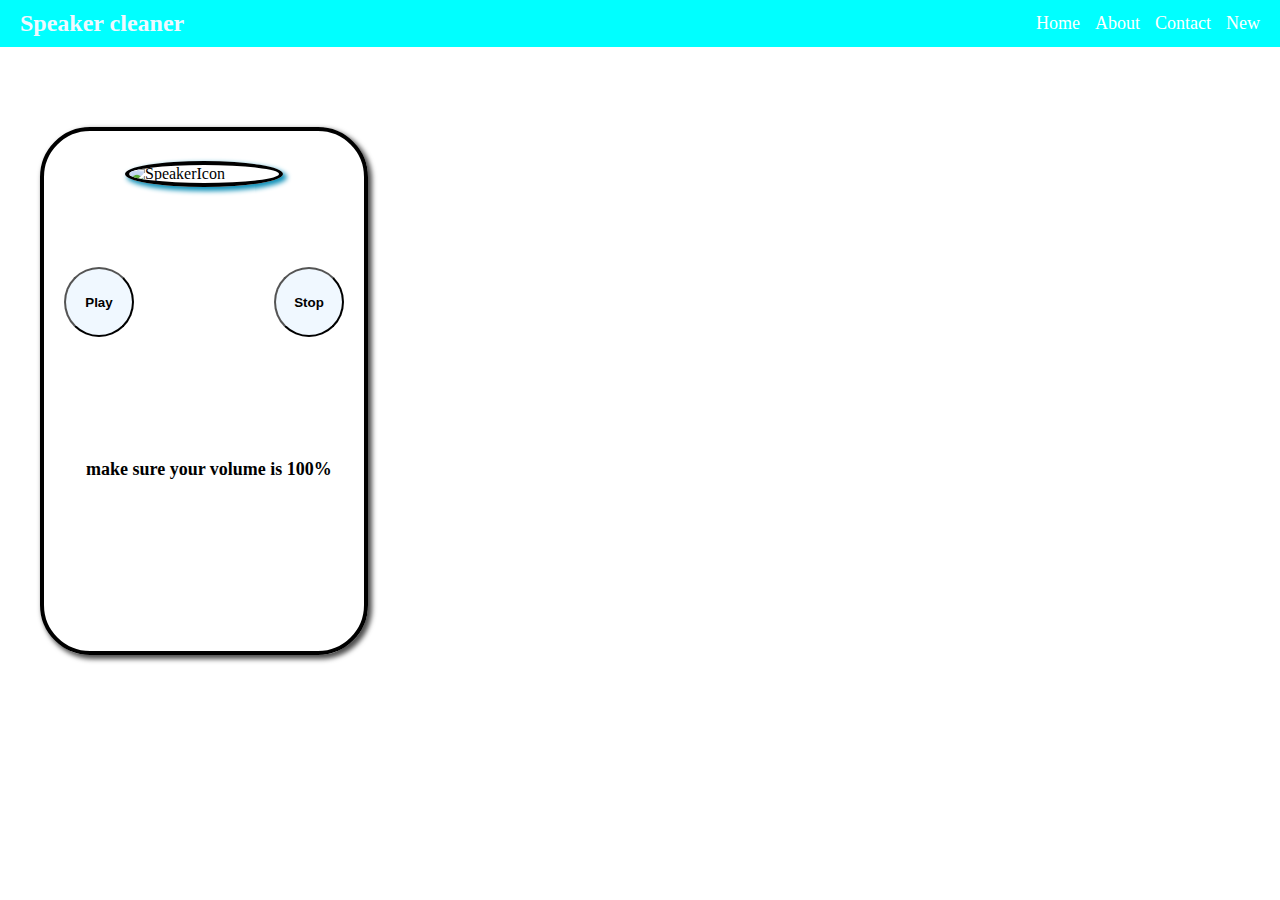
==== index.html @ 6a6ba0d3 "Add files via upload" ====
<!DOCTYPE html>
<html lang="en">
<head>
    <meta charset="UTF-8">
    <meta name="viewport" content="width=device-width, initial-scale=1.0">
    <title>speaker-cleaner</title>
    <link rel="stylesheet" href="styles.css">
    <link rel="icon" type="image/x-icon" href="favicon.ico">

    
</head>
<body>
    
<nav>

    <div class="nav-container">
        <div class="logo">Speaker cleaner</div>
        <div class="menu-icon" id="menuIcon"><img src="menu.png" alt="img" srcset=""></div>
        <ul class="nav-links" id="navLinks">
        <li><a href="index.html">Home</a></li>
        <li><a href="about.html">About</a></li>
        <li><a href="contact.html">Contact</a></li>
        <li><a href="new.html">New</a></li>


        </ul>

    </div>


</div>
</nav>  
<div class="center">
<div id="center">

    <img class="img"  src="https://raw.githubusercontent.com/RishiWebDeveloper1/speaker-cleaner/main/image/speaker-icon.jpeg" id="SpeakerIcon"  alt="SpeakerIcon"     style="width:150px;height:auto;">
</div>
<div id="center">
    <!-- <audio controls>
        <source src="https://raw.githubusercontent.com/RishiWebDeveloper1/speaker-cleaner/main/audio/Wateroutspeakers.mp3" type="audio/mpeg">
        Your browser does not support the audio element.
    </audio> -->

    <!-- <button class="b1">
        <img src="https://raw.githubusercontent.com/RishiWebDeveloper1/speaker-cleaner/main/image/speaker-icon.jpeg" alt="Speaker Icon" style="width: 20px; height: auto;">
        Click Me
    </button> -->
    <audio id="audioElement" src="https://raw.githubusercontent.com/RishiWebDeveloper1/speaker-cleaner/main/audio/Wateroutspeakers.mp3" preload="auto"></audio>

<button class="play" id="play">Play</button>
<button class="stop" id="stop">Stop</button>

</div>
<div class="para"><p class="p">make sure your volume is 100%</p></div>

</div>
<script src="script.js"></script>
</body>
</html>
---- styles.css ----
body{
    margin: 0;

}
nav{
    background-color: aqua;
    padding: 10px 20px;
}

.menu-icon {
    display: none; /* Hidden by default for larger screens */
    cursor: pointer;
}

.menu-icon img {
    width: 30px; /* Adjust this value to your preferred width */
    height: auto; /* Maintains aspect ratio */
    max-height: 30px; /* Adjust this to control the maximum height */
}

.nav-container{
    display: flex;
    justify-content: space-between;
    align-items: center;
}
.logo
{
    color: aliceblue;
    font-size: 24px;
    font-weight: bold;
}
.menu-icon{
    display:none;
    font-size: 28px;
    cursor:pointer;
    color:white;
}
.nav-links {
    list-style-type: none;
    margin: 0;
    padding: 0;
    display: flex;
    gap: 15px;
}

.nav-links li a {
    color: white;
    text-decoration: none;
    font-size: 18px;

}
@media (max-width: 768px) {
    .nav-links {
        display: none;
        flex-direction: column;
        background-color: #333;
        position: absolute;
        top: 60px;
        right: 0;
        width: 200px;
    }
    .nav-links.show {
        display: flex;
    }

    .menu-icon {
        display: block;
    }
}
#center
{
    align-items: center;
    display: flex;
    justify-content: center;
    margin-top: 20px;
    border-radius: 50px;


}
.img{
    border-radius: 50px;
    border-style: double;
    border: 4px solid black;
    box-shadow: 3px 3px 5px 1px rgb(14, 144, 184);
        width: 100px;
        height: 100px;
        border-radius: 50%;
        object-fit: cover;
        transition: transform 0.2s ease;
    }
    
    .shake {
        animation: shake 0.5s infinite;
    }
    
    @keyframes shake {
        0% { transform: translate(1px, 1px) rotate(0deg); }
        10% { transform: translate(-1px, -2px) rotate(-1deg); }
        20% { transform: translate(-3px, 0px) rotate(1deg); }
        30% { transform: translate(3px, 2px) rotate(0deg); }
        40% { transform: translate(1px, -1px) rotate(1deg); }
        50% { transform: translate(-1px, 2px) rotate(-1deg); }
        60% { transform: translate(-3px, 1px) rotate(0deg); }
        70% { transform: translate(3px, 1px) rotate(-1deg); }
        80% { transform: translate(-1px, -1px) rotate(1deg); }
        90% { transform: translate(1px, 2px) rotate(0deg); }
        100% { transform: translate(1px, -2px) rotate(-1deg); }
    }
    














.b1
{
    width: 40px;
    border-radius: 30px;

}
.center{
    margin-top: 80px;
    margin-left:40px ;
    /* margin-right: 30px; */
    padding:10px;
    width: 300px;
    height: 500px;
    border-radius: 50px;
    border:4px solid black;
    box-shadow: 3px 3px 5px 1px rgb(78, 78, 78);
}
.play{
    width: 70px;
    height: 70px;
    margin-top: 60px;
    margin-right: 70px;
    border-radius: 40px;
    font-weight: bolder;
    background-color: aliceblue;

}
.stop{
    width: 70px;
    height: 70px;
    margin-top: 60px;
    margin-left: 70px;
    border-radius: 40px;
    font-weight: bolder;
    background-color: aliceblue;


}
.p{
    font-size: large;
    font-style: normal;
    font-weight: bold;
    margin-left: 30px;
    margin-right: 5px;
    margin-top: 80px;
}

.para{
    height: 110px;
    /* margin-left: 50px; */
    margin-top: 40px;
    /* margin-bottom: 40px; */
    /* padding: 10px; */
    border: 2px solid transparent; /* Default border */
    border-radius: 20px;
    transition: border-color 0.3s ease, background-color 0.3s ease, color 0.3s ease;
}

.red-text {
    color: red;
    border-color: red; /* Change border color to red */
    background-color: rgba(255, 0, 0, 0.1); 
}
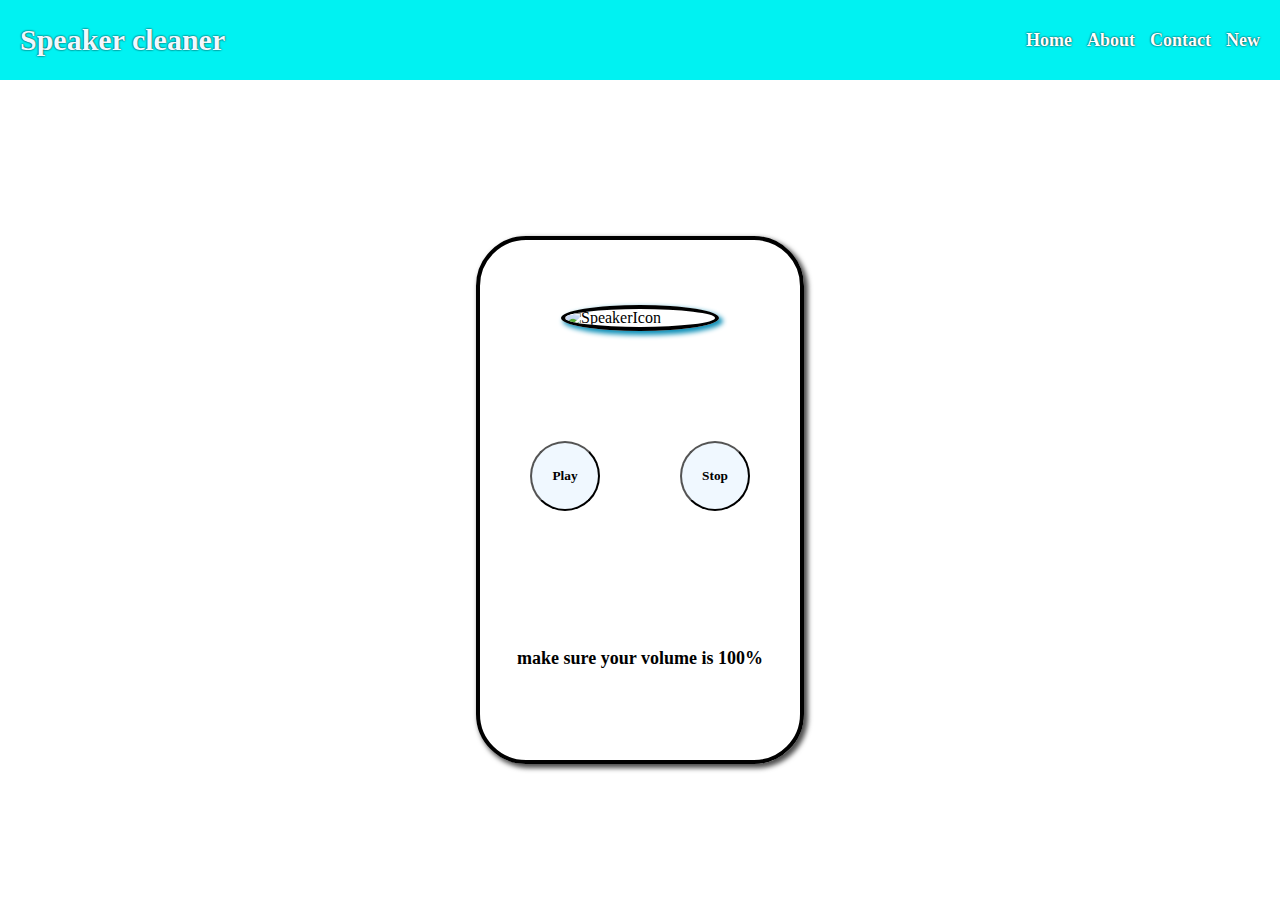
==== commit 9417175f: "index and css update" ====
--- a/index.html
+++ b/index.html
@@ -1,59 +1,47 @@
 <!DOCTYPE html>
 <html lang="en">
+
 <head>
     <meta charset="UTF-8">
     <meta name="viewport" content="width=device-width, initial-scale=1.0">
     <title>speaker-cleaner</title>
+    <link rel="icon" type="image/x-icon" href="images/favicon.ico">
+
     <link rel="stylesheet" href="styles.css">
-    <link rel="icon" type="image/x-icon" href="favicon.ico">
+</head>
 
-    
-</head>
 <body>
-    
-<nav>
+    <nav>
+        <div class="nav-container">
+            <div class="logo">Speaker cleaner</div>
+            <div class="menu-icon" id="menuIcon">
+                <img src="images/menu.png" alt="img" srcset="">
+            </div>
+            <ul class="nav-links" id="navLinks">
+                <li><a href="index.html">Home</a></li>
+                <li><a href="about.html">About</a></li>
+                <li><a href="contact.html">Contact</a></li>
+                <li><a href="new.html">New</a></li>
+            </ul>
+        </div>
+    </nav>
+    <div class="mega-container">
+        <div class="container">
+            <div class="img-box">
+                <img class="img" src="images/speaker-icon.jpeg" id="SpeakerIcon" alt="SpeakerIcon"
+                    style="width:150px;height:auto;">
+            </div>
+            <div class="button-box">
+                <audio id="audioElement" src="audio/Wateroutspeakers.mp3" preload="auto"></audio>
+                <button class="play" id="play">Play</button>
+                <button class="stop" id="stop">Stop</button>
+            </div>
+            <div class="note-box">
+                <p class="p">make sure your volume is 100%</p>
+            </div>
+        </div>
+    </div>
+    <script src="script.js"></script>
+</body>
 
-    <div class="nav-container">
-        <div class="logo">Speaker cleaner</div>
-        <div class="menu-icon" id="menuIcon"><img src="menu.png" alt="img" srcset=""></div>
-        <ul class="nav-links" id="navLinks">
-        <li><a href="index.html">Home</a></li>
-        <li><a href="about.html">About</a></li>
-        <li><a href="contact.html">Contact</a></li>
-        <li><a href="new.html">New</a></li>
-
-
-        </ul>
-
-    </div>
-
-
-</div>
-</nav>  
-<div class="center">
-<div id="center">
-
-    <img class="img"  src="https://raw.githubusercontent.com/RishiWebDeveloper1/speaker-cleaner/main/image/speaker-icon.jpeg" id="SpeakerIcon"  alt="SpeakerIcon"     style="width:150px;height:auto;">
-</div>
-<div id="center">
-    <!-- <audio controls>
-        <source src="https://raw.githubusercontent.com/RishiWebDeveloper1/speaker-cleaner/main/audio/Wateroutspeakers.mp3" type="audio/mpeg">
-        Your browser does not support the audio element.
-    </audio> -->
-
-    <!-- <button class="b1">
-        <img src="https://raw.githubusercontent.com/RishiWebDeveloper1/speaker-cleaner/main/image/speaker-icon.jpeg" alt="Speaker Icon" style="width: 20px; height: auto;">
-        Click Me
-    </button> -->
-    <audio id="audioElement" src="https://raw.githubusercontent.com/RishiWebDeveloper1/speaker-cleaner/main/audio/Wateroutspeakers.mp3" preload="auto"></audio>
-
-<button class="play" id="play">Play</button>
-<button class="stop" id="stop">Stop</button>
-
-</div>
-<div class="para"><p class="p">make sure your volume is 100%</p></div>
-
-</div>
-<script src="script.js"></script>
-</body>
 </html>--- a/styles.css
+++ b/styles.css
@@ -1,54 +1,66 @@
-body{
+* {
+    padding: 0;
     margin: 0;
-
-}
-nav{
-    background-color: aqua;
+    font-family: 'Segoe UI';
+}
+
+body {
+    margin: 0;
+}
+
+nav {
+    height: 60px;
+    background-color: rgb(0, 242, 242);
     padding: 10px 20px;
 }
 
+.nav-container {
+    height: 100%;
+    display: flex;
+    justify-content: space-between;
+    align-items: center;
+}
+
 .menu-icon {
-    display: none; /* Hidden by default for larger screens */
+    display: none;
     cursor: pointer;
 }
 
 .menu-icon img {
-    width: 30px; /* Adjust this value to your preferred width */
-    height: auto; /* Maintains aspect ratio */
-    max-height: 30px; /* Adjust this to control the maximum height */
-}
-
-.nav-container{
-    display: flex;
-    justify-content: space-between;
-    align-items: center;
-}
-.logo
-{
+    width: 30px;
+    height: auto;
+    max-height: 30px;
+}
+
+.logo {
     color: aliceblue;
-    font-size: 24px;
+    font-size: 30px;
     font-weight: bold;
-}
-.menu-icon{
-    display:none;
+    text-shadow: 0px 0px 2px black;
+}
+
+.menu-icon {
+    display: none;
     font-size: 28px;
-    cursor:pointer;
-    color:white;
-}
+    cursor: pointer;
+    color: white;
+}
+
 .nav-links {
     list-style-type: none;
-    margin: 0;
-    padding: 0;
     display: flex;
     gap: 15px;
+    text-shadow: 0px 0px 2px black;
 }
 
 .nav-links li a {
     color: white;
     text-decoration: none;
     font-size: 18px;
-
-}
+    font-weight: bold;
+
+}
+
 @media (max-width: 768px) {
     .nav-links {
         display: none;
@@ -59,6 +71,7 @@
         right: 0;
         width: 200px;
     }
+
     .nav-links.show {
         display: flex;
     }
@@ -67,120 +80,140 @@
         display: block;
     }
 }
-#center
-{
-    align-items: center;
+
+.mega-container {
+    width: 100%;
+    height: calc(100vh - 60px);
     display: flex;
     justify-content: center;
-    margin-top: 20px;
+    align-items: center;
+}
+
+.container {
+    padding: 10px;
+    width: 300px;
+    height: 500px;
     border-radius: 50px;
-
-
-}
-.img{
+    border: 4px solid black;
+    box-shadow: 3px 3px 5px 1px rgb(78, 78, 78);
+    display: flex;
+    flex-direction: column;
+    justify-content: space-around;
+    align-items: center;
+}
+
+.img-box {
+    display: flex;
+    justify-content: center;
+    align-items: center;
+    border-radius: 50px;
+}
+
+.img {
     border-radius: 50px;
     border-style: double;
     border: 4px solid black;
     box-shadow: 3px 3px 5px 1px rgb(14, 144, 184);
-        width: 100px;
-        height: 100px;
-        border-radius: 50%;
-        object-fit: cover;
-        transition: transform 0.2s ease;
-    }
-    
-    .shake {
-        animation: shake 0.5s infinite;
-    }
-    
-    @keyframes shake {
-        0% { transform: translate(1px, 1px) rotate(0deg); }
-        10% { transform: translate(-1px, -2px) rotate(-1deg); }
-        20% { transform: translate(-3px, 0px) rotate(1deg); }
-        30% { transform: translate(3px, 2px) rotate(0deg); }
-        40% { transform: translate(1px, -1px) rotate(1deg); }
-        50% { transform: translate(-1px, 2px) rotate(-1deg); }
-        60% { transform: translate(-3px, 1px) rotate(0deg); }
-        70% { transform: translate(3px, 1px) rotate(-1deg); }
-        80% { transform: translate(-1px, -1px) rotate(1deg); }
-        90% { transform: translate(1px, 2px) rotate(0deg); }
-        100% { transform: translate(1px, -2px) rotate(-1deg); }
-    }
-    
-
-
-
-
-
-
-
-
-
-
-
-
-
-
-.b1
-{
-    width: 40px;
-    border-radius: 30px;
-
-}
-.center{
-    margin-top: 80px;
-    margin-left:40px ;
-    /* margin-right: 30px; */
-    padding:10px;
-    width: 300px;
-    height: 500px;
-    border-radius: 50px;
-    border:4px solid black;
-    box-shadow: 3px 3px 5px 1px rgb(78, 78, 78);
-}
-.play{
+    width: 100px;
+    height: 100px;
+    border-radius: 50%;
+    object-fit: cover;
+    transition: transform 0.2s ease;
+}
+
+.button-box {
+    width: 100%;
+    display: flex;
+    justify-content: space-around;
+    align-items: center;
+}
+
+.play {
     width: 70px;
     height: 70px;
-    margin-top: 60px;
-    margin-right: 70px;
     border-radius: 40px;
     font-weight: bolder;
     background-color: aliceblue;
 
 }
-.stop{
+
+.stop {
     width: 70px;
     height: 70px;
-    margin-top: 60px;
-    margin-left: 70px;
     border-radius: 40px;
     font-weight: bolder;
     background-color: aliceblue;
-
-
-}
-.p{
+}
+
+.p {
     font-size: large;
     font-style: normal;
     font-weight: bold;
-    margin-left: 30px;
-    margin-right: 5px;
-    margin-top: 80px;
-}
-
-.para{
-    height: 110px;
-    /* margin-left: 50px; */
-    margin-top: 40px;
-    /* margin-bottom: 40px; */
-    /* padding: 10px; */
-    border: 2px solid transparent; /* Default border */
+}
+
+.note-box {
+    height: 50px;
+    padding: 10px;
+    border: 2px solid transparent;
     border-radius: 20px;
     transition: border-color 0.3s ease, background-color 0.3s ease, color 0.3s ease;
+    display: flex;
+    justify-content: space-around;
+    align-items: center;
 }
 
 .red-text {
     color: red;
-    border-color: red; /* Change border color to red */
-    background-color: rgba(255, 0, 0, 0.1); 
-}+    border-color: red;
+    background-color: rgba(255, 0, 0, 0.1);
+}
+
+.shake {
+    animation: shake 0.5s infinite;
+}
+
+@keyframes shake {
+    0% {
+        transform: translate(1px, 1px) rotate(0deg);
+    }
+
+    10% {
+        transform: translate(-1px, -2px) rotate(-1deg);
+    }
+
+    20% {
+        transform: translate(-3px, 0px) rotate(1deg);
+    }
+
+    30% {
+        transform: translate(3px, 2px) rotate(0deg);
+    }
+
+    40% {
+        transform: translate(1px, -1px) rotate(1deg);
+    }
+
+    50% {
+        transform: translate(-1px, 2px) rotate(-1deg);
+    }
+
+    60% {
+        transform: translate(-3px, 1px) rotate(0deg);
+    }
+
+    70% {
+        transform: translate(3px, 1px) rotate(-1deg);
+    }
+
+    80% {
+        transform: translate(-1px, -1px) rotate(1deg);
+    }
+
+    90% {
+        transform: translate(1px, 2px) rotate(0deg);
+    }
+
+    100% {
+        transform: translate(1px, -2px) rotate(-1deg);
+    }
+}
